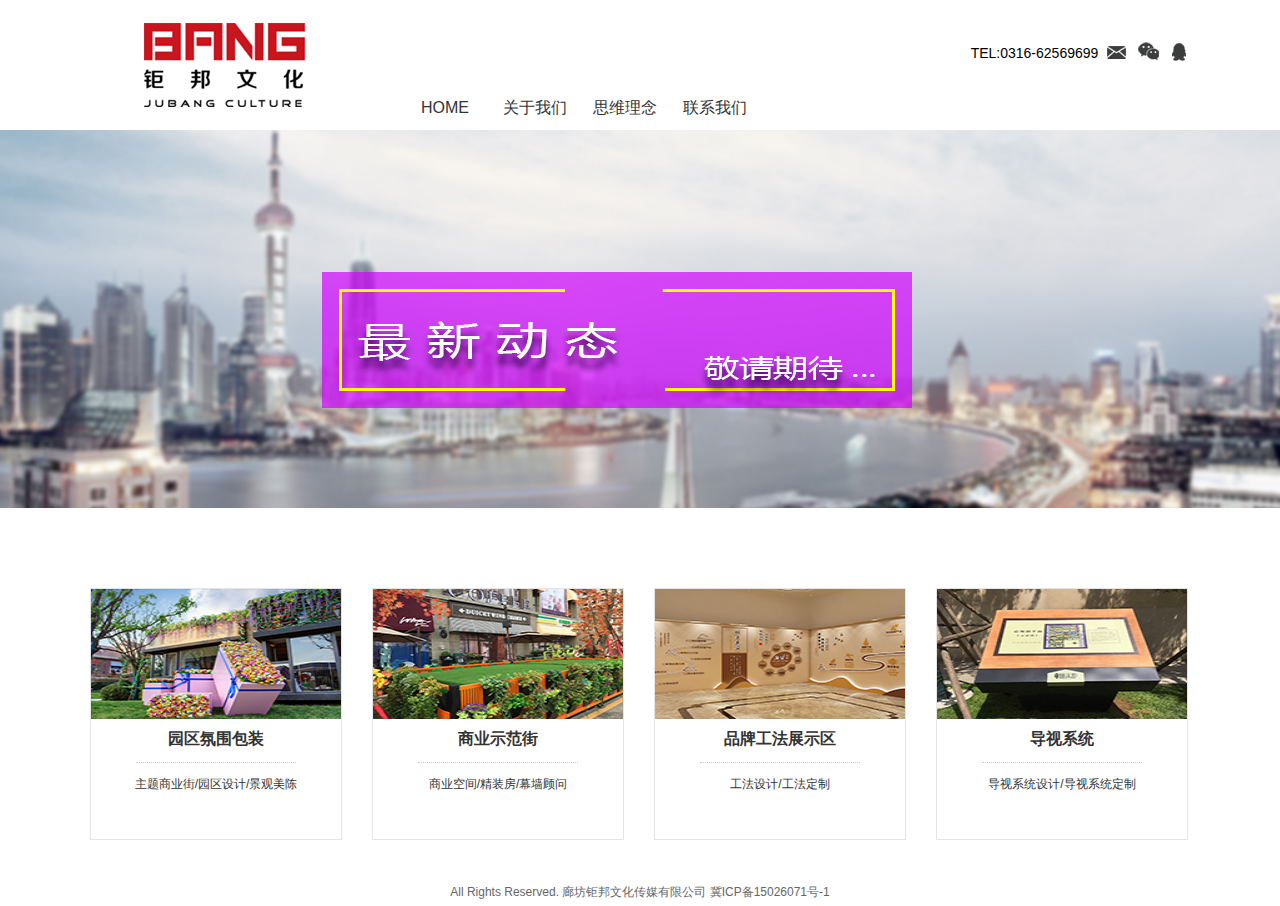
==== index.html @ 5c7f4c16 ",," ====
<!DOCTYPE html PUBLIC "-//W3C//DTD XHTML 1.0 Transitional//EN" "http://www.w3.org/TR/xhtml1/DTD/xhtml1-transitional.dtd">
<!-- saved from url=(0024)http://www.sh-modern.cn/ -->
<html xmlns="http://www.w3.org/1999/xhtml">
<head>
<meta http-equiv="Content-Type" content="text/html; charset=UTF-8">
<title>钜邦文化</title>
<meta name="keywords" content="钜邦文化">
<meta name="description" content="钜邦文化">

<link rel="stylesheet" href="./css/style.css" type="text/css">
<link href="./css/lrtk.css" rel="stylesheet" type="text/css">
<script src="./js/hm.js"></script>
<script src="./js/hm(1).js"></script>
<script type="text/javascript" src="./js/jquery-1.8.3.min.js"></script>
<script type="text/javascript" src="./js/koala.min.1.5.js"></script>
<script type="text/javascript" src="./js/jquery-1.4.4.min.js"></script>
<script type="text/javascript" src="./js/common.js"></script>

</head>

<body rlt="1">
	<div id="top">
		<div id="logo">
			<a href="/">
			<img src="./images/logo.png"></a>
		</div>
		<div id="nav">
			<div class="nav">
				<ul>
					<li><a href="index.html">HOME</a></li>
					<li><a href="./about/about.html">关于我们</a>
						<ul>
							<li><a href="./about/about.html">公司简介</a></li>
							<li><a href="./about/hzhb.html">合作伙伴</a></li>
							<li><a href="./about/gzlc.html">工作流程</a></li>
						</ul>
					</li>
					<li><a href="./swln/yqfwbz.html">思维理念</a>
						<ul>
							<li><a href="./swln/yqfwbz.html">园区氛围包装</a></li>
							<li><a href="./swln/syjsfq.html">商业街示范区</a></li>
							<li><a href="./swln/ppgyzs.html">品牌工法展示</a></li>							
							<li><a href="./swln/dsxt.html">导视系统</a></li>
						</ul>
					</li>
					<li><a href="./lxwm/lxfs.html" class="dr_nav_65">联系我们</a>
						<ul>
							<li><a href="./lxwm/lxfs.html">联系方式</a></li>
							<li><a href="./lxwm/ywzx.html">业务咨询</a></li>
							<li><a href="./lxwm/wxgzpt.html">微信公众平台</a></li>
						</ul>
					</li>
				</ul>
			</div>
			<script>
				function senfe() {
					var l = event.clientX + document.body.scrollLeft;
					var t = event.clientY + document.body.scrollTop;
					document.getElementById("kkk").style.left = l + "px";
					document.getElementById("kkk").style.top = t + 0 + "px";
					document.getElementById("kkk").style.display = "block";
				}
				function none() {
					document.getElementById("kkk").style.display = "none";
				}
			</script>
			<div id="sousuo">
				<div class="sou-t"> TEL:0316-62569699<a href="https://exmail.qq.com/login"	target="_blank">
					<img src="./images/email_03.png"></a>
					<a href="javascript:;" onMouseOver="senfe()" onMouseOut="none()">
					<img src="./images/wei_03.png">
					<img src="./images/weix.png" alt="" id="kkk" name="kkk" style="display: none; position: absolute; float: left; width: 150px; height: 150px; z-index: 99;"></a>
					<a	href="/"><img src="./images/qq_03.png"></a>
				</div>
			</div>
		</div>
	</div>
	<div id="banner">
		<!--幻灯-->
		<div id="frame">
			<div id="img">
				<a	style="width: 100%; height: 379px; display: none; background: url(./images/lunbo1.jpg) 50% 0% no-repeat;"></a>
				<a	style="width: 100%; height: 379px; display: none; background: url(./images/lunbo2.jpg) 50% 0% no-repeat;"></a>
				<a	style="width: 100%; height: 379px; display: inline; background: url(./images/lunbo3.jpg) 50% 0% no-repeat;"></a>
			</div>
			<div class="banner-1">
				<div id="btn">
					<span class=""><a id="btn02" href="#"> </a><i><img src="./images/lunbo1_suelue.jpg" width="128" height="98"></i></span>
					<span class=""><a id="btn03" href="#"> </a><i><img src="./images/lunbo2_suelue.jpg" width="128" height="98"></i></span>
					<span class="hov"><a id="btn01" href="#"> </a><i><img src="./images/lunbo3_suelue.jpg" width="128" height="98"></i></span>
				</div>
			</div>
		</div>
		<!--end幻灯-->
	</div>
	<div class="server">
		<div class="server_tit" title="servers"></div>
	</div>
	<div id="h1">
		<div class="row_01 clearfix">
			<div class="area">
				<div class="body">
					<div class="bd">
						<ul class="clearfix">
							<li>
								<a href="./swln/yqfwbz.html">
									<img src="./images/yqfwbz_main.jpg" width="200" height="130">
										<div class="desc">
											<h3>了解更多</h3>
										</div>
								</a>
								<div class="h1-t">
									<div class="h1-t1">
										<a href="./swln/yqfwbz.html" style="height: 40px; line-height: 40px; font-size: 16px; font-weight: 600; text-align: center;">园区氛围包装</a>
										<p style="height: 3px; line-height: 3px; border-bottom: 1px dotted #ccc; width: 160px; margin: auto;"> </p>
									</div>

									<span>主题商业街/园区设计/景观美陈</span>
								</div>
							</li>

							<li class="h1-t">
								<a href="./swln/syjsfq.html">
									<img src="./images/syjsfq_main.jpg" width="200" height="130">
									<div class="desc">
										<h3>了解更多</h3>
									</div>
								</a>
								<div class="h1-t">
									<div class="h1-t1">
										<a href="./swln/syjsfq.html" style="height: 40px; line-height: 40px; font-size: 16px; font-weight: 600; text-align: center;">商业示范街</a>
										<p style="height: 3px; line-height: 3px; border-bottom: 1px dotted #ccc; width: 160px; margin: auto;"></p>
									</div>
									<span>商业空间/精装房/幕墙顾问</span>
								</div>
							</li>
							<li class="h1-t">
								<a href="./swln/ppgyzs.html">
									<img src="./images/ppgyzs_main.jpg" width="200" height="130">
									<div class="desc">
										<h3>了解更多</h3>
									</div>
								</a>
								<div class="h1-t">
									<div class="h1-t1">
										<a href="./swln/ppgyzs.html" style="height: 40px; line-height: 40px; font-size: 16px; font-weight: 600; text-align: center;">品牌工法展示区</a>
										<p style="height: 3px; line-height: 3px; border-bottom: 1px dotted #ccc; width: 160px; margin: auto;"></p>
									</div>
									<span>工法设计/工法定制</span>
								</div>
							</li>
							<li class="h1-a">
								<a href="./swln/dsxt.html">
									<img src="./images/dsxt_main.jpg" width="200" height="130">
									<div class="desc">
										<h3>了解更多</h3>
									</div>
								</a>
								<div class="h1-t">
									<div class="h1-t1">
										<a href="./swln/dsxt.html" style="height: 40px; line-height: 40px; font-size: 16px; font-weight: 600; text-align: center;">导视系统</a>
										<p style="height: 3px; line-height: 3px; border-bottom: 1px dotted #ccc; width: 160px; margin: auto;"></p>
									</div>
									<span>导视系统设计/导视系统定制</span>
								</div>
							</li>
						</ul>
					</div>
				</div>
			</div>
			<!--area end-->
		</div>
		<!--row_01 end-->
	</div>
	<div id="foot">All Rights Reserved. 廊坊钜邦文化传媒有限公司 冀ICP备15026071号-1
	</div>
</body>
</html>
---- css/style.css ----
@charset "utf-8";
/* CSS Document */
*{list-style-type: none; margin:0px; padding:0px; border:0px;}
body{ font-family:"微软雅黑"; }
article,aside,dialog,footer,header,section,footer,nav,figure,menu{display:block}
body,button,input,select,textarea a{font:12px/1.5 "Microsoft Yahei",arial,"宋体",tahoma,sans-serif}
body,div,dl,dt,dd,ul,ol,li,h1,h2,h3,h4,h5,h6,pre,code,form,fieldset,legend,input,iframe,button,textarea,p,blockquote,th,td,img{margin:0;padding:0}
fieldset,img,iframe,button,a{border:0;text-decoration:none}
h1,h2,h3,h4,h5,h6{font-size:100%;font-weight:400}
table{border-collapse:collapse;border-spacing:0}
caption,th{text-align:left}
input,select,img{vertical-align:middle}
input,button,textarea,select,optgroup,option{font-family:inherit;font-size:inherit;font-style:inherit;font-weight:inherit}
textarea{outline:none;resize:none}
ol,ul{list-style:none}
del{text-decoration:line-through}
em{font-style:normal}
i{font-style:normal}
sup,sub{font-size:100%;vertical-align:baseline}
input[type=submit],input[type=button],[class^=btn-],button{cursor:pointer}
input::-moz-focus-inner{border:0;padding:0}

a { text-decoration:none; color:#333; }

 
 
.nav_right { line-height:200px; float:left;}
.nav_right li {float:left; font-size:14px; display:inline-block; width:90px; height:60px; text-align:center; }
.nav_right li a:hover { display:block; width:90px; height:120px; background-color:#51391F; color:#fff;}

#nav{ border:0px solid #ff0000; height:120px; width:830px; float:right;  }
/*设置二级导航样式*/   
.nav {
     line-height:215px; float:left; padding-left:40px;
}
.nav ul li { 
     float:left; font-size:14px; display:inline-block; width:90px; height:120px; text-align:center;
}
.nav ul li a {
     font-size:16px; margin:0px;width:90px; height:120px; display: block;
}

.nav ul li:hover{display:block; width:90px; height:120px; margin:0px; background-color:#51391F; color:#fff;}
.nav ul li a:hover{display:block; width:90px; height:120px; margin:0px; background-color:#51391F; color:#fff;}
.nav ul li:hover a{display:block; width:90px; height:120px; margin:0px; background-color:#51391F; color:#fff;}
/*设置一级导航样式*/
.nav ul li ul{
    display:none;
}
.nav ul li:hover ul{
    display:block;
    width:90px;
    position:absolute;
    top:120px;
    background-color:#51391F;z-index:40;
}
.nav ul li ul li{

    height:43px;
    line-height:43px;
    color:#fff;
	width:90px;
	
font-size: 12px;
z-index:40;

}
.nav ul li:hover ul li a{
    display:block;
    
    height:43px;
    line-height:43px;
    color:#fff;
	margin: 0px;
font-size: 12px;
  
	overflow:hidden;
	text-align:center;

}
.nav ul li:hover ul li:hover,.nav ul li:hover ul li a:hover{
   height:43px;
    line-height:43px;
	 background-color:#fff;
	 color:#000;
	 font-weight:300;
}
 
/*设置三级导航样式*/
.nav ul li:hover ul li ul { 
    display:none;
}
.nav ul li:hover ul li:hover ul{ 
    display:block; 
    width:300px; height:210px;
	position:fixed;
    top:130px; 
    left:509px;
    background-color:#f1f1f1;z-index:40;
}
.nav ul li:hover ul li:hover ul:hover{ background-color:#fff;}

#top{ border:0px solid #ff0000; height:120px; width:1100px; margin:auto; }
#logo{ border:0px solid #ff0000; float:left; margin-right:0;    margin-top: 15px; }
#sousuo{ border:0px solid #0CF; height:120px; width:225px; float:right;}
.sou-t{height:24px; float:right; margin-bottom:25px; padding-top:40px; font-size:14px;}
.sou-t img{ padding-bottom:5px;}
.s_btn{ width:55px; height:29px; text-align:center; background-color:#d2d2d2; margin-left:1px;color: #666;}
.s_txt{ border:1px solid #cccccc; line-height:26px;height: 26px; width:150px; text-align:center; color:#c3c3c3;}
.searcher{ float:right;}


#abzd{border:0px solid #ff0000; min-height:600px; width:100%;;  font-size:14px; color:#000000;  margin:auto; }

#abzd .joinus{border:0px solid #ff0000; min-height:600px; width:1100px;;  font-size:14px; color:#000000;  margin:auto; }
.joinus table td {
height: 42px;
line-height: 42px;
border-bottom: 1px solid #E3E3E1;
text-indent: 5px;}

.joinus table tr:hover, .joinus table tr.even {
background: #F5F5F5;
}
.joinus table tr.t-bg{ background-color:#e3e3e3; font-weight:700;}



#banner{ border:0px solid #ff0000; height:400px;  margin-top:10px; }
 #banner1{ border:0px solid #ff0000; height:200px;  margin-top:10px; }

 #ab{border:0px solid #ff0000; height:54px; width:1100px; margin:auto;   }
  #ab .abc{ float:right;}
#ab1{border:0px solid #ff0000; height:34px; width:142px; margin-top:20px; background-image:url(/images/ab1.jpg); font-size:14px; color:#FFFFFF; line-height:32px; text-align:center; float:left; margin-left:10px; }
#ab1 a{border:0px solid #ff0000; height:34px; width:142px;  background-image:url(../images/ab1.jpg); font-size:14px; color:#000; line-height:32px; text-align:center; float:left; margin-right:20px; }
#ab1 a.cur{height:34px; width:142px;color:#fff; background-image:url(../images/ab11.png);}
#ab1 a:hover,#ab1 a.cur:hover{ background-image:url(../images/ab11.png); color:#fff; }
 
	.row_01 .left{width:307px; background:url(../images/icon/icon_01.png) no-repeat 7px 0px; padding:65px 0px 0px 0px;}
	.row_01 .left ul{background:url(../images/icon/line_01.png) repeat-y 7px 0px; padding:10px 0px;}
	.row_01 .left ul li{height:30px; line-height:30px; padding:10px 0px; font-size:13px; color:#6b6b6b;}
	.row_01 .left ul li a{display:block; height:30px; line-height:30px; background:url(../images/icon/dot_01.png) no-repeat 0px center; padding:0px 30px; color:#6b6b6b;}
	.row_01 .left ul li.cur a,
	.row_01 .left ul li a:hover{background:url(../images/icon/dot_02.png) no-repeat 0px center; color:#26a0dd; text-decoration:none;}
	.row_01 .right{width:890px;}
	.row_01 .right .title{padding:10px 0px;}
	.row_01 .right .title h2{height:40px; line-height:40px; font-size:22px;}
	.row_01 .right .title span{color:#767676;}
	
	.row_01 .profile .body p{line-height:24px; color:#555; padding:10px 0px;}

/*3-项目领域*/

	.row_01 .area .bd ul li{width:250px; height:250px; float:left; margin-right:30px; *display:inline; border:1px solid #e5e5e5;}
	.row_01 .area .bd ul li.h1-a{width:250px; height:250px; float:left; margin-right:0px; *display:inline; border:1px solid #e5e5e5;}
	.row_01 .area .bd a{width:250px; height:130px;  position:relative;}
	.row_01 .area .bd a img{width:250px; height:130px;}
	.row_01 .area .bd a .desc{width:240px; height:90px; background:url(../images/background/bg_05.png) repeat; position:absolute; left:0px; top:-55px; padding:20px; display:none;}
	.row_01 .area .bd a .desc h3{height:30px; line-height:90px; font-size:16px; color:#fbfeff; text-align:center;}
	.row_01 .area .bd a .desc span{color:#fbfeff;}
	.row_01 .area .bd a:hover .desc{display:block;}
 
#h1{ border:0px solid #ff0000; width:1100px; margin:auto; height:280px;  }


#h1-1{ border:0px solid #ff0000; width:300px; height:280px; float:left; margin-right:100px;    }

#h1-2{ border:0px solid #ff0000; width:300px; height:180px; float:right;   }
 

#h1-1-1{ border:0px solid #ff0000; width:300px;  height:50px; background-image:url(../images/h1-bj.jpg);   }

#h1-1-2{ border:0px solid #ff0000; width:300px;  height:130px; background-image:url(../images/h11.jpg); }
.h1-t{ width:250px; margin:auto; height:100px; text-align:center}
.h1-t1{ width:250px; margin:auto; height:30px; line-height:30px; font-size:16px; font-weight:800; text-align:center;}
.h1-t span{ width:240px;  height:70px; line-height:70px; font-size:12px;  color:#333; text-align:center;}


/*  案例   */
#case{border:0px solid #ff0000; min-height:600px; width:1100px; margin:auto;   }

#zn{ border:0px solid #ff0000;min-height:550px; width:1200px;   margin:auto; margin-top:20px; }
#zn1{ border:0px solid #ff0000;min-height:200px; width:1100px;   margin:auto; margin-top:30px;background: url(../images/5_03.jpg) no-repeat center bottom;  }
#zn1 .thumb{width:210;height:135px;float:left;}
#zn1 .thumb img{width:210px;height:135px;}
#zn1 .desc{float:right;width:870px;height:135px;position:relative;}

#zn1 .desc1{ margin:auto;width:1000px;height:135px;position:relative;}
/*3-项目领域*/

	.row_02 .area .bd ul li{float: left;
list-style: none;
width: 250px;
height:284px;
border: 1px solid #aaa;
-webkit-transition: background 0.2s linear;
-moz-transition: background 0.2s linear;
-o-transition: background 0.2s linear;
transition: background 0.2s linear;
margin: 20px 30px 20px 0px;
text-align: center;
display: block;
position: relative;
padding: 0;}
	.row_02 .area .bd a{width:250px; height:200px; display:block; position:relative;}
	.row_02 .area .bd a img{width:250px; height:200px;}
	.row_02 .area .bd a .desc{width:210px; height:160px; background:url(../images/background/bg_05.png) repeat; position:absolute; left:0px; top:0px; padding:20px; display:none;opacity: 0.6;}
	.row_02 .area .bd a .desc h3{height:30px; line-height:90px; font-size:16px; color:#fbfeff; text-align:center;}
	.row_02 .area .bd a .desc span{color:#fbfeff;}
	.row_02 .area .bd a:hover .desc{display:block;}


.h12-t{ width:250px; margin:auto; height:85px;}
.h12-t1{ width:250px; margin:auto; height:40px; line-height:40px; font-size:16px; font-weight:800; text-align:center;}
.h12-t1 a{width:250px; margin:auto; height:40px; line-height:40px; font-size:16px; font-weight:800; text-align:center;}
.h12-t1 a:hover{ color:#FF0000;}
.h12-t span{ width:220px;  height:45px; line-height:40px; font-size:12px;  color:#333; text-align:center; overflow:hidden;}

/*  公司   */




#about1{border:0px solid #ff0000; height:54px;  border-bottom:2px solid #51391F; width:100%;}



#ab2{border:0px solid #ff0000; height:32px; width:200px; margin-top:20px;   font-size:12px; color:#363636; line-height:32px; float:left;   }


#abz{border:0px solid #ff0000; min-height:500px; width:1100px;  font-size:14px; color:#000000; line-height:32px; margin:auto; }
#abz1{ background-image:url(../images/liubg.jpg);  min-height:500px;width:1100px;  font-size:14px; color:#000000; line-height:32px; margin:auto; background: }
#abz12{ background-image:url(../images/liubg1.jpg);  min-height:500px;width:1100px;  font-size:14px; color:#000000; line-height:32px; margin:auto; background: }
#abz2{border:0px solid #ff0000; height:600px; width:1100px;  font-size:14px; color:#000000; line-height:32px; margin:auto; }
.summary table{ line-height:40px;}

.table_form td, .table_form th {
padding: 8px 0 8px 8px;
}
.table_form th {  width:100px;}


.zp_box { width:250px; height:210px; display:inline; float:left; cursor:pointer; border: 1px solid #aaa;
-webkit-transition: background 0.2s linear;
-moz-transition: background 0.2s linear;
-o-transition: background 0.2s linear;
transition: background 0.2s linear;
margin: 20px 30px 20px 0px;}
.zp_box img { width:250px; height:210px;}
.pop_tit { width:250px; height:40px; padding:10px 0px 5px 0px; background:url(../images/header_bg.jpg) no-repeat 0px 0px; display:none; padding-left:18px;}
.p_tit1 { line-height:38px; color:#ffffff; font-size:16px;}
.p_tit2 { line-height:15px; color:#fd8200; font-size:12px;}

.server {

width: 100%;
height: 80px;
margin: 0 auto;
}
.server .server_tit {
width: 1100px;
margin: 0 auto;
height: 80px;
clear: both;
font-weight: normal;
background: url(../images/server_tit.png) no-repeat center center;
}


#foot{border:0px solid #ff0000; height:28px; width:1100px; background-image:url(../images/ftbj.jpg); font-size:12px; color:#666666; line-height:28px; margin:auto; text-align:center; margin-top:10px; }
#foot1{border:0px solid #ff0000; height:28px; width:1100px; background-image:url(../images/ftbj.jpg); font-size:12px; color:#666666; line-height:28px; margin:auto; text-align:center; margin-top:10px; }
/*分页*/
.n_fy{ height:40px;padding-top:10px;font-size:12px; }
.n_fy a{font-size:12px}

#fenye{clear:both;height:35px;color:#999; text-align:center;}
#fenye a,#fenye span{padding:2px 5px;text-decoration:none; font-size:14px;margin-left:5px;height:26px; text-align:center; line-height:26px; color:#666; background:#eee}
#fenye .prev,#fenye .next{width:55px; text-align:center;}
#fenye span{  text-decoration:underline;color:#51391F; font-family:"Microsoft YaHei", Arial, Helvetica, sans-serif; text-align:center;font-weight:bold; }
#fenye a:hover{color:#51391F; text-decoration:none;}

#banner{ height:378px; background:#E2E2E2; width:100%;}
/*幻灯片
------------------------*/
#frame{ width:100%; height:378px;position:relative; overflow:hidden; margin:0 auto;}
#frame #img img{ width:1100px; height:380px; }
.banner-1{ height:378px;width:1100px; margin:0 auto;}
#btn{ position:absolute; bottom:10px; width: 420px; padding-left: 680px; float:left;}
#img a{position:absolute;left:0px;top:0px; display:none;}
#btn span{display:block; float:left;cursor:pointer; margin-left:6px; width:128px; height:98px; position:relative; overflow:hidden;}
#btn span i{ position:absolute; left:0px; bottom:0px; display:none;}
#btn span a{ position:absolute; bottom:0px; left:0px; display:block; width:128px; height:30px; z-index:9}
#btn01{ background-image:url(../images/11.png);}
#btn02{ background-image:url(../images/btn02.gif);}
#btn03{ background-image:url(../images/btn03.gif);}
#btn01:hover{ background-image:url(../images/1.png);}
#btn02:hover{ background-image:url(../images/2.png);}
#btn03:hover{background-image:url(../images/3.png);}
#btn span.hov #btn01{background-image:url(../images/btn01.gif);}
#btn span.hov #btn02{background-image:url(../images/22.png);}
#btn span.hov #btn03{background-image:url(../images/33.png);}

.s-form{ background:url(/images/searchbg1.png) no-repeat; width:172px; height:24px; position:absolute; margin-top:95px; margin-left:50px;}
.s-form .s-input{ width:169px; padding-left:13px; height:23px; line-height:24px; border:none; background:none; position:absolute; top:1px; left:0px;  color:#c3c3c3; border:0px;}
.s-form .s-Btn{ height:23px; width:23px; position:absolute; top:1px; right:0px; background:none; cursor:pointer; border:none;}


/*#frame{width:1100px; overflow:hidden; margin:0 auto;}
#btn{ position:absolute; margin-top:250px; margin-right:25px; right:140px; z-index:999;}
#img a{position:absolute;left:0px;top:0px; display:none;}
#btn span{display:block; float:left; cursor:pointer; margin-left:6px; width:128px; height:98px; position:relative; overflow:hidden;}
#btn span i{ position:absolute; left:0px; bottom:0px; display:none;}
#btn span a{ position:absolute; bottom:0px; left:0px; display:block; width:128px; height:30px; z-index:9}
#btn01{ background-image:url(../images/11.png);}
#btn02{ background-image:url(../images/22.png);}
#btn03{ background-image:url(../images/33.png);}
#btn01:hover{ background-image:url(../images/1.png);}
#btn02:hover{ background-image:url(../images/2.png);}
#btn03:hover{background-image:url(../images/3.png);}*/
---- css/lrtk.css ----
@charset "utf-8";
/* 懒人图库 搜集整理 www.lanrentuku.com */

/*焦点图*/
.focus{ position:relative; width:100%; height:400px; background-color: #000; float: left;}  
.focus img{ width: 100%; height: 400px;} 
.focus .shadow .title{width: 260px; height: 65px;padding-left: 30px;padding-top: 20px;}
.focus .shadow .title a{ text-decoration:none; color:#fff; font-size:14px; font-weight:bolder; overflow:hidden; }
.focus .btn{ position:absolute; bottom:34px; left:510px; overflow:hidden; zoom:1;} 
.focus .btn a{position:relative; display:inline; width:13px; height:13px; border-radius:7px; margin:0 5px;color:#B0B0B0;font:12px/15px "\5B8B\4F53"; text-decoration:none; text-align:center; outline:0; float:left; background:#D9D9D9; }  
.focus .btn a:hover,.focus .btn a.current{  cursor:pointer;background:#fc114a;}  
.focus .fPic{ position:absolute; left:0px; top:0px; width:100%; }  
.focus .D1fBt{ overflow:hidden; zoom:1;  height:16px; z-index:10;  }  
.focus .shadow{ width:100%; position:absolute; bottom:0; left:0px; z-index:10; height:80px; line-height: 80px; background:rgba(0,0,0,0.6);    
filter:progid:DXImageTransform.Microsoft.gradient( GradientType = 0,startColorstr = '#80000000',endColorstr = '#80000000')\9;  display:block;  text-align:left; }  
.focus .shadow a{ text-decoration:none; color:#fff; font-size:20px; overflow:hidden; margin-left:10px; font-family: "\5FAE\8F6F\96C5\9ED1";}  
.focus .fcon{ position:relative; width:100%; float:left;  display:none; background:#000  }  
.focus .fcon img{ display:block; }  
.focus .fbg{bottom:25px; right:550px; position:absolute; height:21px; text-align:center; z-index: 200; }  
.focus .fbg div{margin:4px auto 0;overflow:hidden;zoom:1;height:14px}    
/*.focus .D1fBt a{position:relative; display:inline; width:12px; height:12px; border-radius:7px; margin:0 5px;color:#B0B0B0;font:12px/15px "\5B8B\4F53"; text-decoration:none; text-align:center; outline:0; float:left; background:#D9D9D9; } */
 .focus .D1fBt a {
position: relative;
display: inline;
width: 60px;
height: 12px;
margin: 0 5px;
color: #B0B0B0;
font: 12px/15px "\5B8B\4F53";
text-decoration: none;
text-align: center;
outline: 0;
float: left;
background: #D9D9D9;
}  

 
.focus .D1fBt .current,.focus .D1fBt a:hover{background:#A40910;}    
.focus .D1fBt img{display:none}    
.focus .D1fBt i{display:none; font-style:normal; }    
.focus .prev,.focus .next{position:absolute;width:40px;height:74px;background: url(../images/focus_btn.png) no-repeat;}
.focus .prev{top: 50%;margin-top: -37px; left: 50px;background-position:0 -74px; cursor:pointer; }  
.focus .next{top: 50%;margin-top: -37px; right: 50px;  background-position:-40px -74px;  cursor:pointer;}  
.focus .prev:hover{  background-position:0 0; }  
.focus .next:hover{  background-position:-40px 0;}
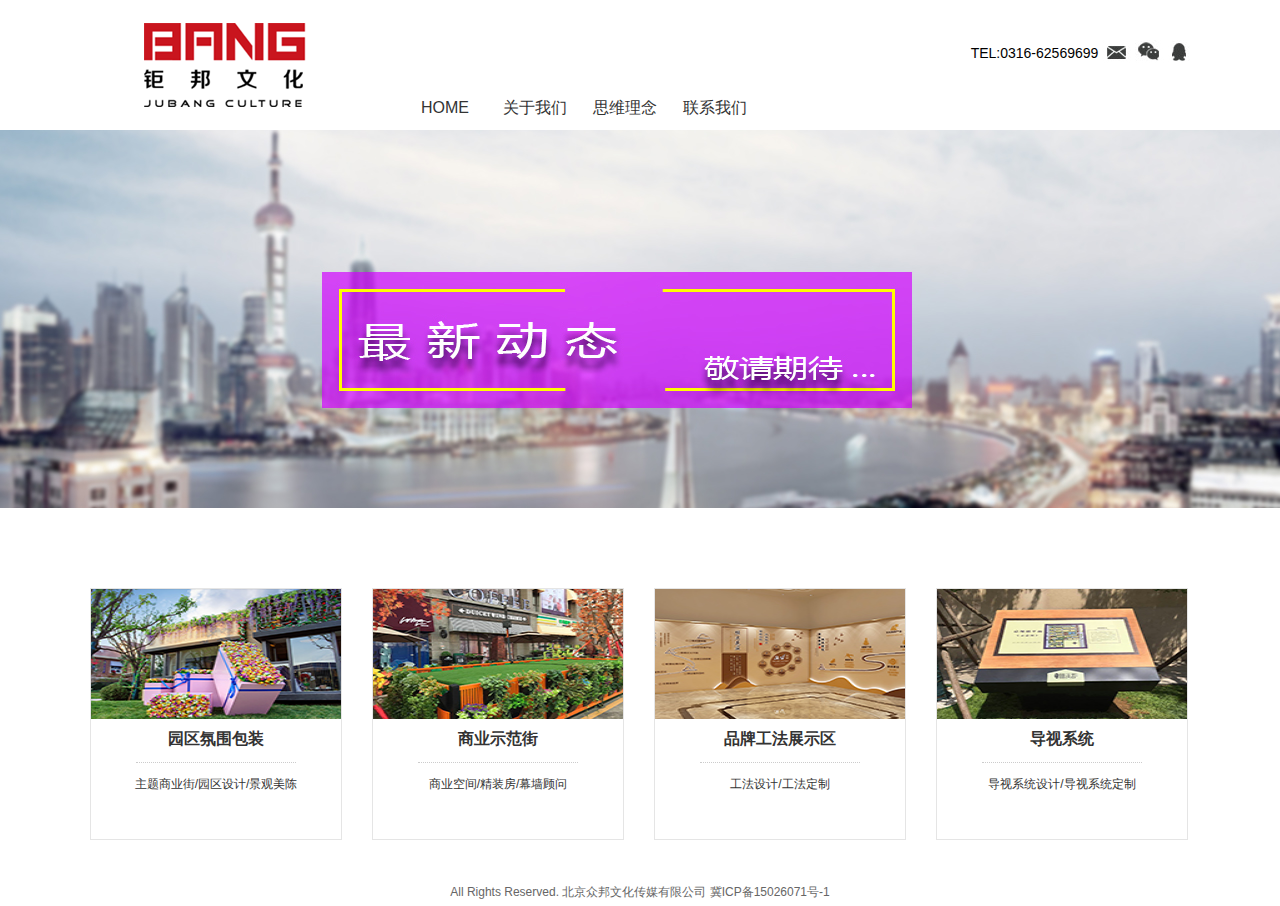
==== commit 895006f1: "111" ====
--- a/index.html
+++ b/index.html
@@ -3,9 +3,10 @@
 <html xmlns="http://www.w3.org/1999/xhtml">
 <head>
 <meta http-equiv="Content-Type" content="text/html; charset=UTF-8">
-<title>钜邦文化</title>
-<meta name="keywords" content="钜邦文化">
-<meta name="description" content="钜邦文化">
+<title>众邦文化</title>
+<meta name="keywords" content="众邦文化">
+<meta name="description" content="众邦文化">
+<meta name="description" content="git">
 
 <link rel="stylesheet" href="./css/style.css" type="text/css">
 <link href="./css/lrtk.css" rel="stylesheet" type="text/css">
@@ -172,7 +173,7 @@
 		</div>
 		<!--row_01 end-->
 	</div>
-	<div id="foot">All Rights Reserved. 廊坊钜邦文化传媒有限公司 冀ICP备15026071号-1
+	<div id="foot">All Rights Reserved. 北京众邦文化传媒有限公司 冀ICP备15026071号-1
 	</div>
 </body>
-</html>+</html>
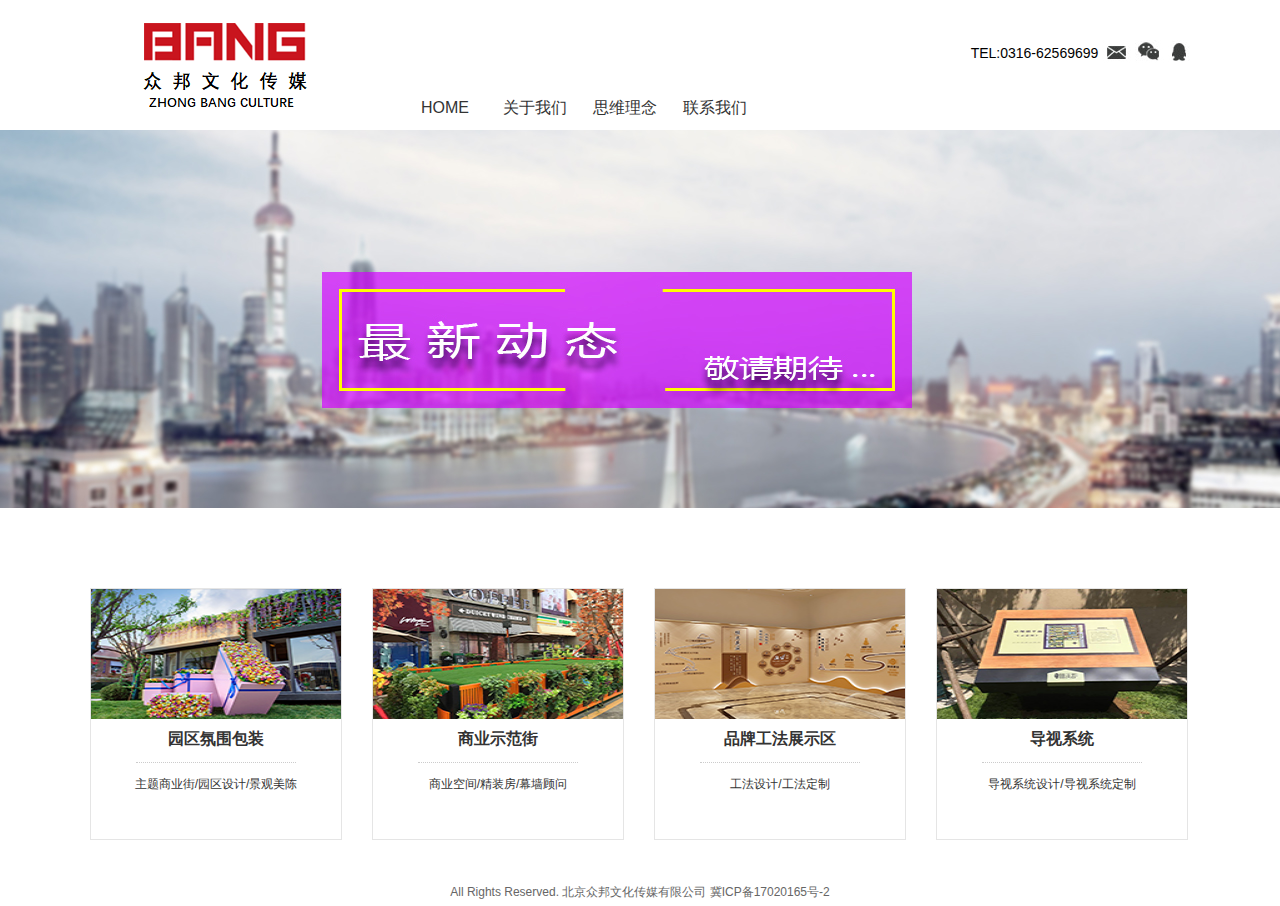
==== commit b37a6329: "Update index.html" ====
--- a/index.html
+++ b/index.html
@@ -173,7 +173,7 @@
 		</div>
 		<!--row_01 end-->
 	</div>
-	<div id="foot">All Rights Reserved. 北京众邦文化传媒有限公司 冀ICP备15026071号-1
+	<div id="foot">All Rights Reserved. 北京众邦文化传媒有限公司 冀ICP备17020165号-2
 	</div>
 </body>
 </html>
